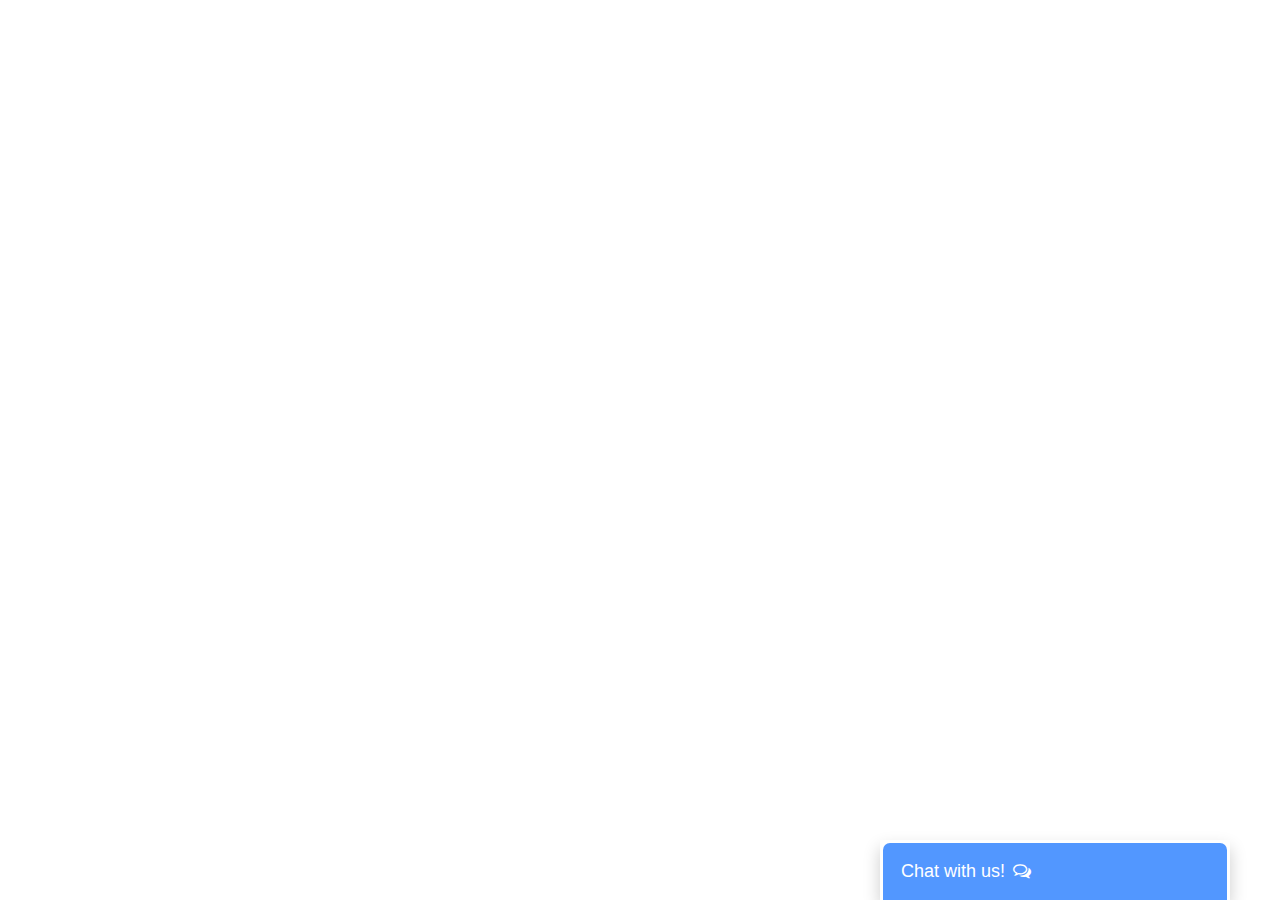
==== index.html @ 511924ad "asdasd" ====
<!DOCTYPE html>
<html lang="en">

<head>
    <title>Chat Bot</title>

    <link rel="stylesheet" href="css/chat.css">
    <link rel="stylesheet" href="https://cdnjs.cloudflare.com/ajax/libs/font-awesome/4.7.0/css/font-awesome.min.css">

</head>

<body>
    <div class="chat-bar-collapsible">
        <button id="chat-button" type="button" class="collapsible">Chat with us!
            <i id="chat-icon" style="color: #fff;" class="fa fa-fw fa-comments-o"></i>
        </button>

        <div class="content">
            <div class="full-chat-block">
                <div class="outer-container">
                    <div class="chat-container">
                        <div id="chatbox">
                            <h5 id="chat-timestamp"></h5>
                            <p id="botStarterMessage" class="botText"><span>Loading...</span></p>
                        </div>
                        
                        <div class="chat-bar-input-block">
                            <div id="userInput">
                                <input id="textInput" class="input-box" type="text" name="msg"
                                    placeholder="Tap 'Enter' to send a message">
                                <p></p>
                            </div>

                            <div class="chat-bar-icons">
                                <i id="chat-icon" style="color: crimson;" class="fa fa-fw fa-heart"
                                    onclick="heartButton()"></i>
                                <i id="chat-icon" style="color: #333;" class="fa fa-fw fa-send"
                                    onclick="sendButton()"></i>
                            </div>
                        </div>

                        <div id="chat-bar-bottom">
                            <p></p>
                        </div>

                    </div>
                </div>

            </div>
        </div>

    </div>

</body>
<script src="https://ajax.googleapis.com/ajax/libs/jquery/3.4.1/jquery.min.js"></script>
<script src="scripts/responses.js"></script>
<script src="scripts/chat.js"></script>

</html>
---- css/chat.css ----
.chat-bar-collapsible {
    position: fixed;
    bottom: 0;
    right: 50px;
    box-shadow: 0 8px 16px 0 rgba(0, 0, 0, 0.2);
}

.collapsible {
    background-color: rgb(82, 151, 255);
    color: white;
    cursor: pointer;
    padding: 18px;
    width: 350px;
    text-align: left;
    outline: none;
    font-size: 18px;
    border-radius: 10px 10px 0px 0px;
    border: 3px solid white;
    border-bottom: none;
}

.content {
    max-height: 0;
    overflow: hidden;
    transition: max-height 0.2s ease-out;
    background-color: #f1f1f1;
}

.full-chat-block {
    width: 350px;
    background: white;
    text-align: center;
    overflow: auto;
    scrollbar-width: none;
    height: max-content;
    transition: max-height 0.2s ease-out;
}

.outer-container {
    min-height: 500px;
    bottom: 0%;
    position: relative;
}

.chat-container {
    max-height: 500px;
    width: 100%;
    position: absolute;
    bottom: 0;
    left: 0;
    scroll-behavior: smooth;
    hyphens: auto;
}

.chat-container::-webkit-scrollbar {
    display: none;
}

.chat-bar-input-block {
    display: flex;
    float: left;
    box-sizing: border-box;
    justify-content: space-between;
    width: 100%;
    align-items: center;
    background-color: rgb(235, 235, 235);
    border-radius: 10px 10px 0px 0px;
    padding: 10px 0px 10px 10px;
}

.chat-bar-icons {
    display: flex;
    justify-content: space-evenly;
    box-sizing: border-box;
    width: 25%;
    float: right;
    font-size: 20px;
}

#chat-icon:hover {
    opacity: .7;
}

#userInput {
    width: 75%;
}

.input-box {
    float: left;
    border: none;
    box-sizing: border-box;
    width: 100%;
    border-radius: 10px;
    padding: 10px;
    font-size: 16px;
    color: #000;
    background-color: white;
    outline: none
}

.userText {
    color: white;
    font-family: Helvetica;
    font-size: 16px;
    font-weight: normal;
    text-align: right;
    clear: both;
}

.userText span {
    line-height: 1.5em;
    display: inline-block;
    background: #5ca6fa;
    padding: 10px;
    border-radius: 8px;
    border-bottom-right-radius: 2px;
    max-width: 80%;
    margin-right: 10px;
    animation: floatup .5s forwards
}

.botText {
    color: #000;
    font-family: Helvetica;
    font-weight: normal;
    font-size: 16px;
    text-align: left;
}

.botText span {
    line-height: 1.5em;
    display: inline-block;
    background: #e0e0e0;
    padding: 10px;
    border-radius: 8px;
    border-bottom-left-radius: 2px;
    max-width: 80%;
    margin-left: 10px;
    animation: floatup .5s forwards
}

@keyframes floatup {
    from {
        transform: translateY(14px);
        opacity: .0;
    }
    to {
        transform: translateY(0px);
        opacity: 1;
    }
}

@media screen and (max-width:600px) {
    .full-chat-block {
        width: 100%;
        border-radius: 0px;
    }
    .chat-bar-collapsible {
        position: fixed;
        bottom: 0;
        right: 0;
        width: 100%;
    }
    .collapsible {
        width: 100%;
        border: 0px;
        border-top: 3px solid white;
        border-radius: 0px;
    }
}
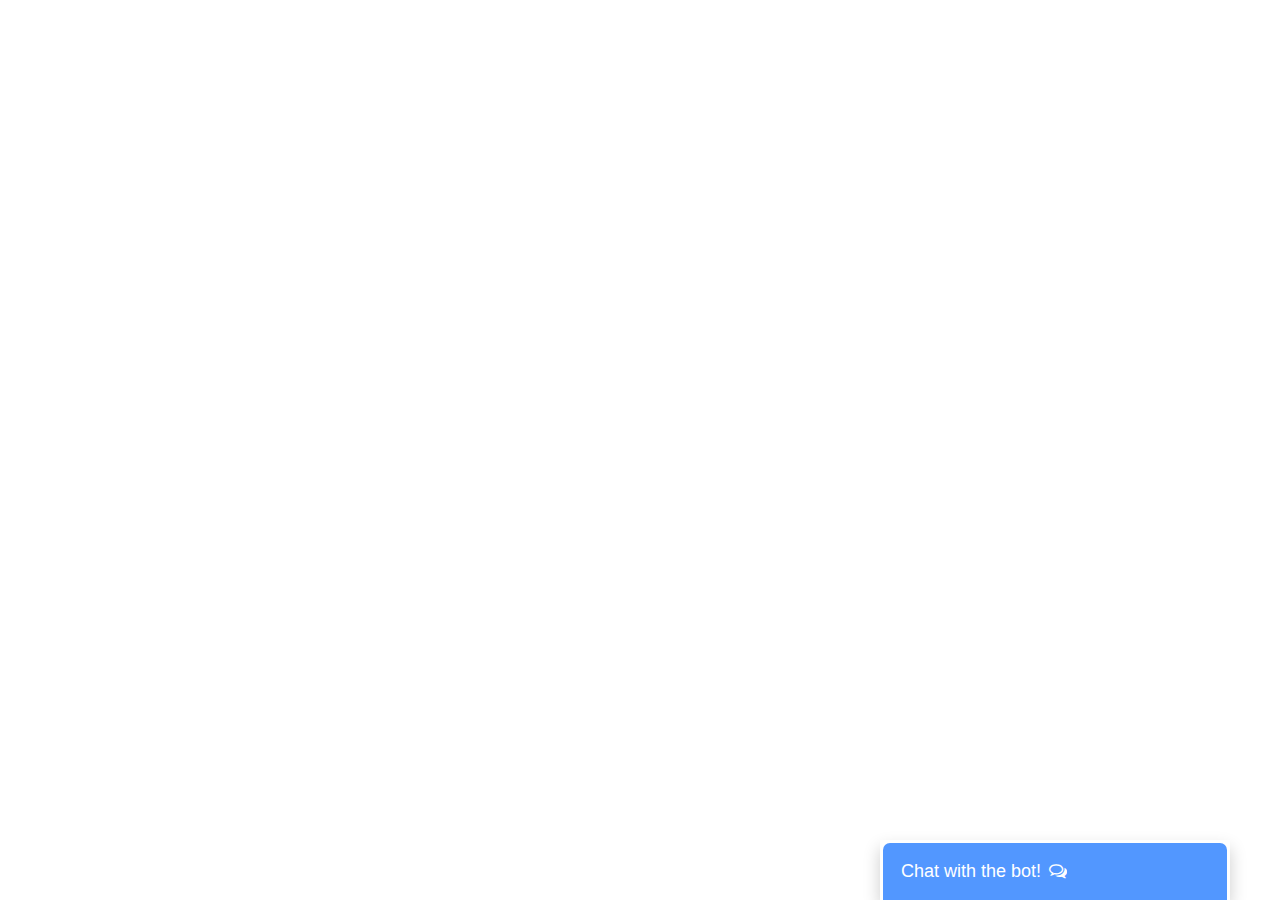
==== commit bc8c73db: "Update working" ====
--- a/index.html
+++ b/index.html
@@ -2,7 +2,7 @@
 <html lang="en">
 
 <head>
-    <title>Chat Bot</title>
+    <title>FGF Chat Bot</title>
 
     <link rel="stylesheet" href="css/chat.css">
     <link rel="stylesheet" href="https://cdnjs.cloudflare.com/ajax/libs/font-awesome/4.7.0/css/font-awesome.min.css">
@@ -11,7 +11,7 @@
 
 <body>
     <div class="chat-bar-collapsible">
-        <button id="chat-button" type="button" class="collapsible">Chat with us!
+        <button id="chat-button" type="button" class="collapsible">Chat with the bot!
             <i id="chat-icon" style="color: #fff;" class="fa fa-fw fa-comments-o"></i>
         </button>
 
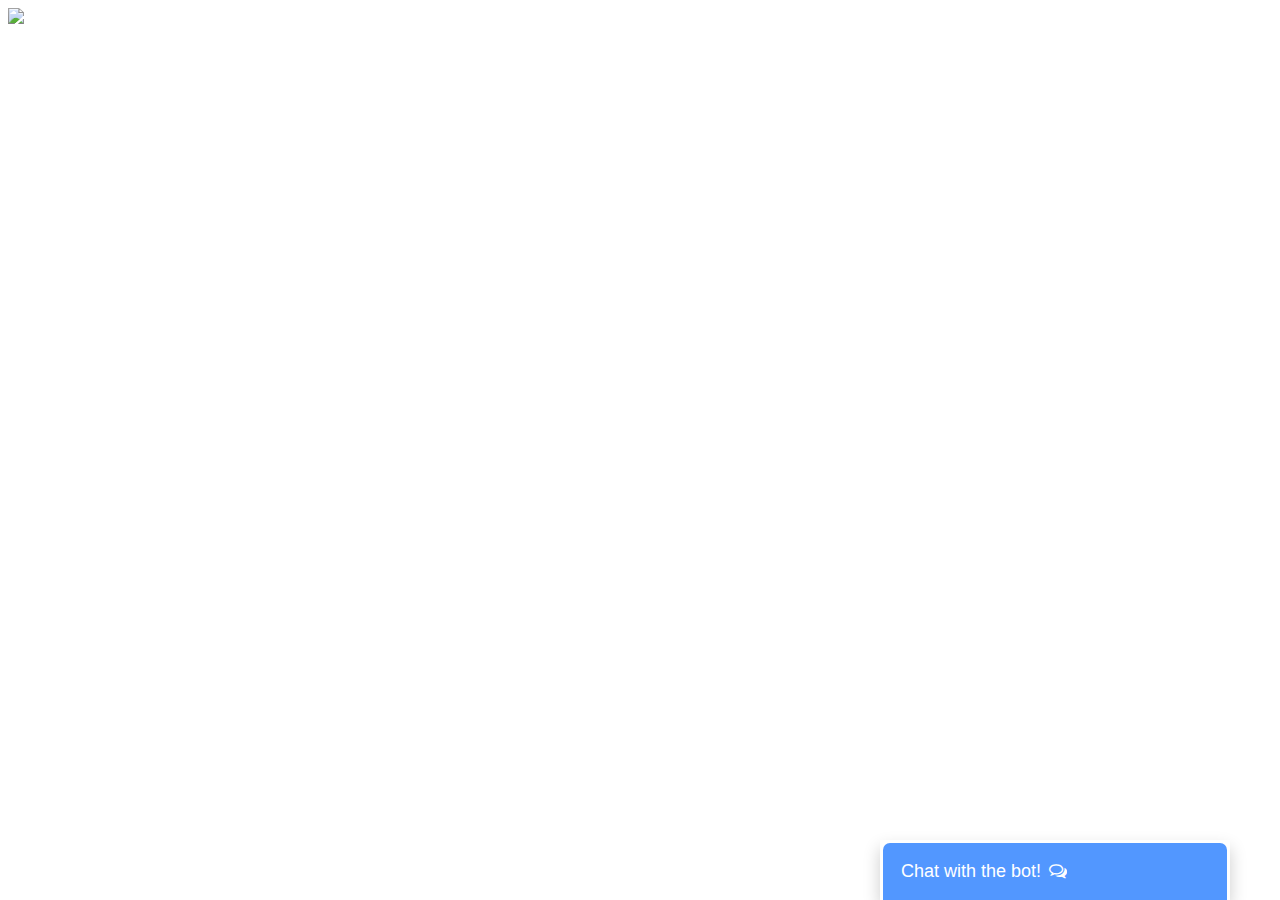
==== commit c87e3653: "background" ====
--- a/index.html
+++ b/index.html
@@ -10,6 +10,13 @@
 </head>
 
 <body>
+
+    
+    <img src="https://gcdnb.pbrd.co/images/1x4oQVpXrM9u.png?o=1" class="my-image">
+
+
+
+
     <div class="chat-bar-collapsible">
         <button id="chat-button" type="button" class="collapsible">Chat with the bot!
             <i id="chat-icon" style="color: #fff;" class="fa fa-fw fa-comments-o"></i>
--- a/css/chat.css
+++ b/css/chat.css
@@ -3,6 +3,13 @@
     bottom: 0;
     right: 50px;
     box-shadow: 0 8px 16px 0 rgba(0, 0, 0, 0.2);
+}
+.my-image{
+    
+
+    background-size: cover;
+    background-repeat: no-repeat;
+    
 }
 
 .collapsible {
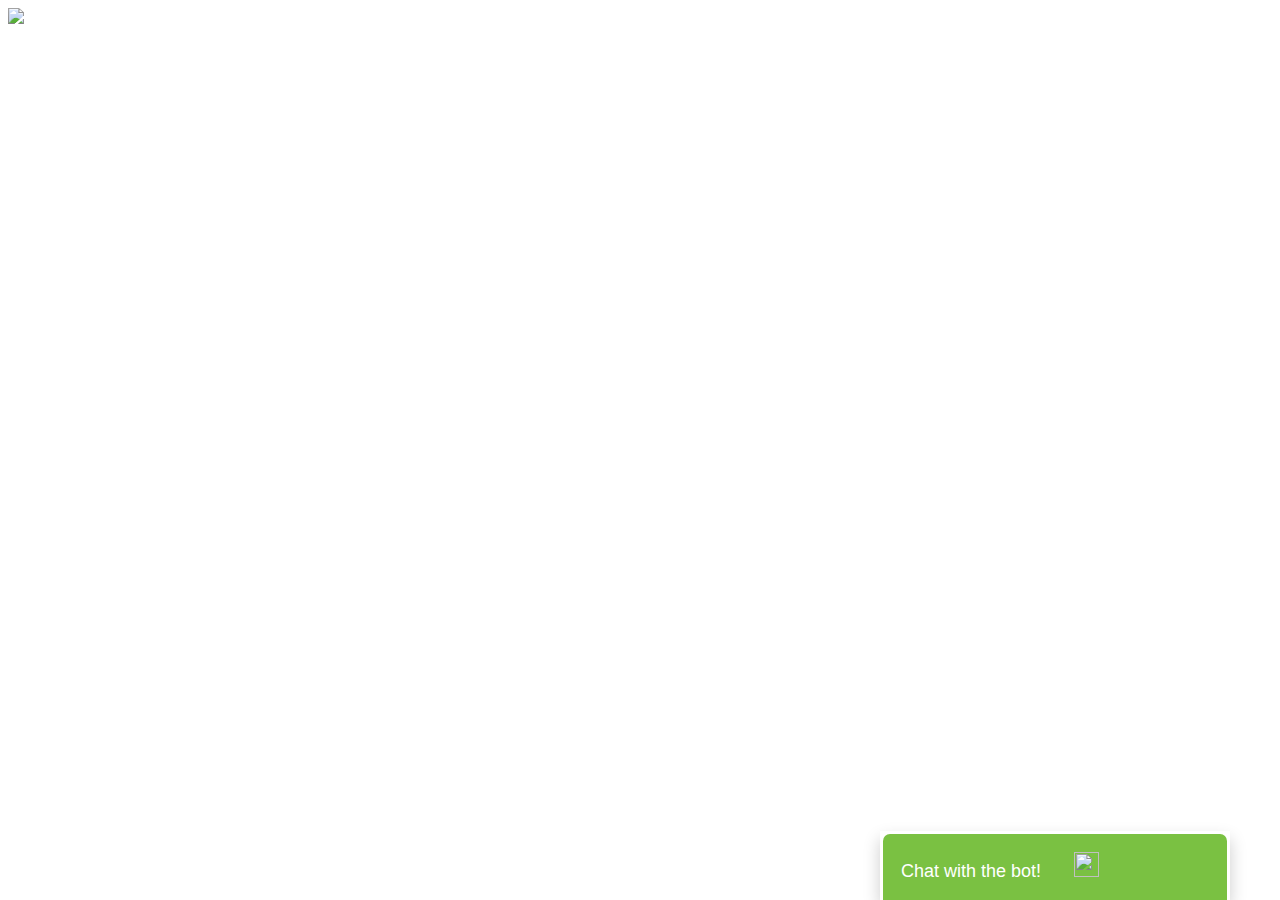
==== commit ff81e9cc: "colours" ====
--- a/index.html
+++ b/index.html
@@ -19,7 +19,8 @@
 
     <div class="chat-bar-collapsible">
         <button id="chat-button" type="button" class="collapsible">Chat with the bot!
-            <i id="chat-icon" style="color: #fff;" class="fa fa-fw fa-comments-o"></i>
+            <i id="chat-icon" style="color: rgb(122, 193, 66);" class="fa fa-fw fa-comments-o"></i>
+            <img src="https://gcdnb.pbrd.co/images/IvUjzMaSJP8M.png?o=1" alt="" class="my-image2">
         </button>
 
         <div class="content">
--- a/css/chat.css
+++ b/css/chat.css
@@ -12,8 +12,15 @@
     
 }
 
+.my-image2{
+    
+    width: 25px;
+    height: 25px;
+    
+}
+
 .collapsible {
-    background-color: rgb(82, 151, 255);
+    background-color:rgb(122, 193, 66);
     color: white;
     cursor: pointer;
     padding: 18px;
@@ -117,7 +124,7 @@
 .userText span {
     line-height: 1.5em;
     display: inline-block;
-    background: #5ca6fa;
+    background: rgb(122, 193, 66);
     padding: 10px;
     border-radius: 8px;
     border-bottom-right-radius: 2px;
